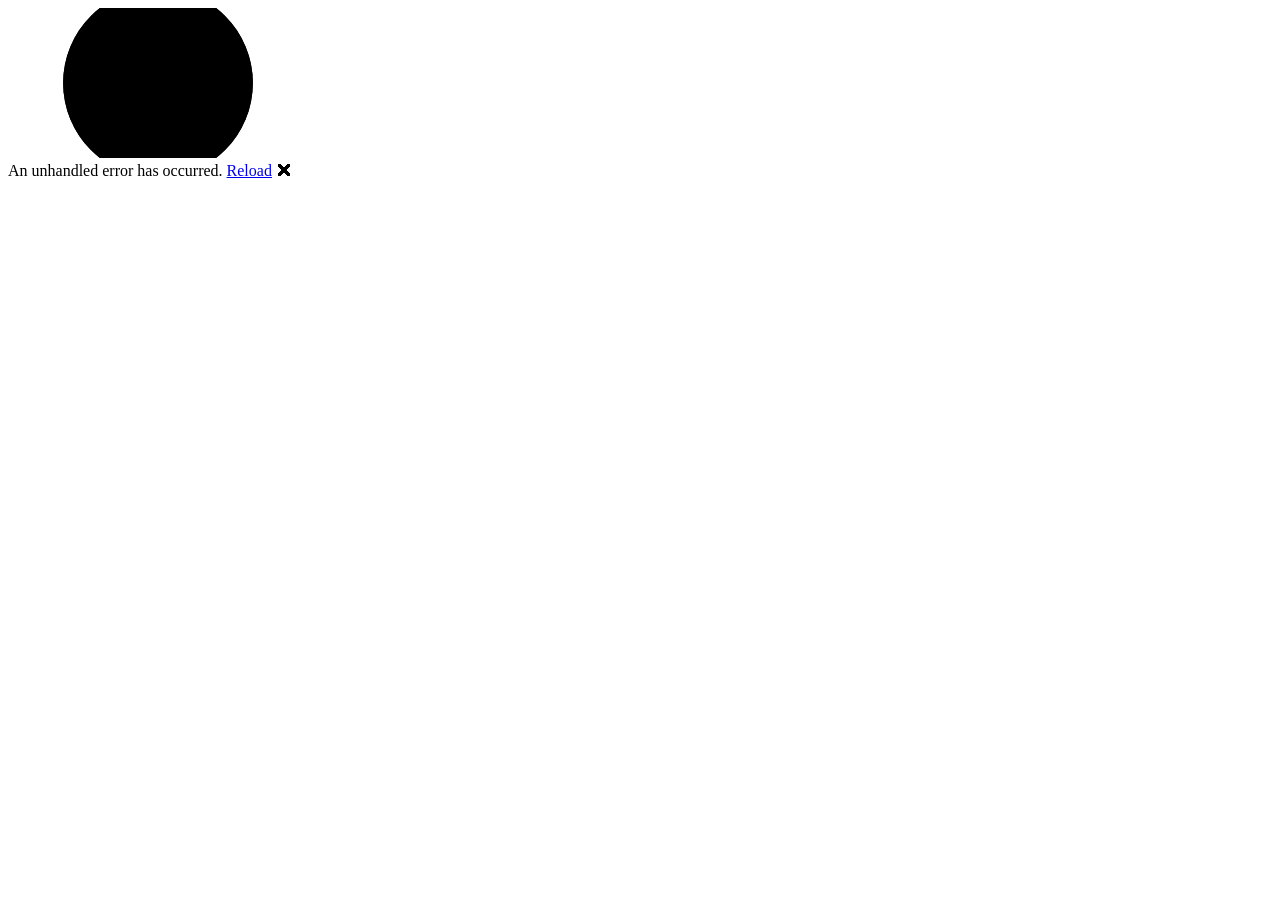
==== src/Casos.Web/wwwroot/index.html @ ffc03521 "chore: crea la solución con motor, interfaz PWA y CI Co-Authored-By: Claude Opus 5.5 <noreply@anthro" ====
<!DOCTYPE html>
<html lang="es">

<head>
    <meta charset="utf-8" />
    <meta name="viewport" content="width=device-width, initial-scale=1.0" />
    <title>Diseñador de casos de prueba</title>
    <base href="/" />
    <link rel="preload" id="webassembly" />
    <link rel="stylesheet" href="lib/bootstrap/dist/css/bootstrap.min.css" />
    <link rel="stylesheet" href="css/app.css" />
    <link rel="icon" type="image/png" href="favicon.png" />
    <link href="Casos.Web.styles.css" rel="stylesheet" />
    <link href="manifest.webmanifest" rel="manifest" />
    <link rel="apple-touch-icon" sizes="512x512" href="icon-512.png" />
    <link rel="apple-touch-icon" sizes="192x192" href="icon-192.png" />
    <script type="importmap"></script>
</head>

<body>
    <div id="app">
        <svg class="loading-progress">
            <circle r="40%" cx="50%" cy="50%" />
            <circle r="40%" cx="50%" cy="50%" />
        </svg>
        <div class="loading-progress-text"></div>
    </div>

    <div id="blazor-error-ui">
        An unhandled error has occurred.
        <a href="." class="reload">Reload</a>
        <span class="dismiss">🗙</span>
    </div>
    <script src="_framework/blazor.webassembly#[.{fingerprint}].js"></script>
    <script>navigator.serviceWorker.register('service-worker.js', { updateViaCache: 'none' });</script>
</body>

</html>
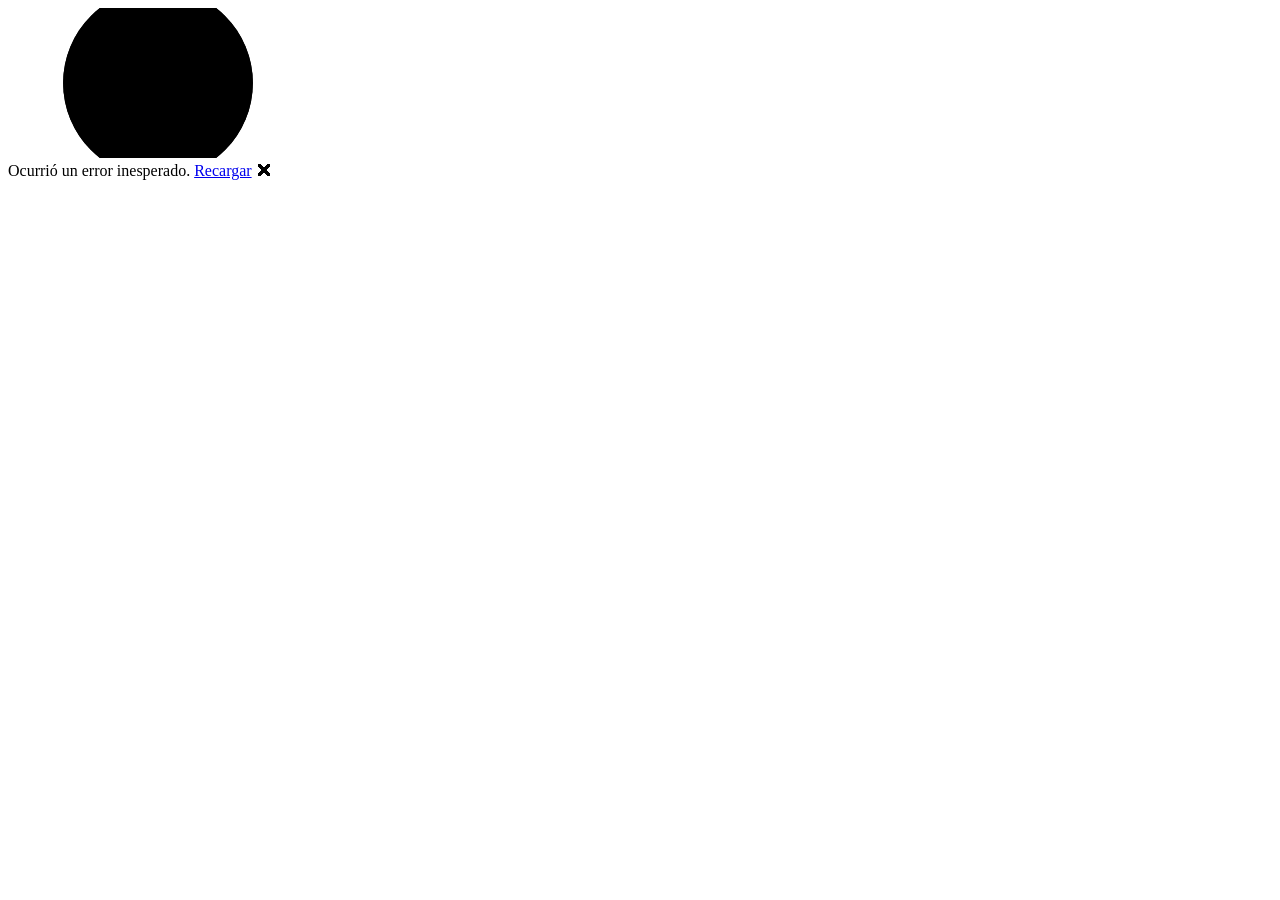
==== commit ec00efc5: "fix: traduce al español los textos de la plantilla Co-Authored-By: Claude Opus 5.5 <noreply@anthropi" ====
--- a/src/Casos.Web/wwwroot/index.html
+++ b/src/Casos.Web/wwwroot/index.html
@@ -7,7 +7,6 @@
     <title>Diseñador de casos de prueba</title>
     <base href="/" />
     <link rel="preload" id="webassembly" />
-    <link rel="stylesheet" href="lib/bootstrap/dist/css/bootstrap.min.css" />
     <link rel="stylesheet" href="css/app.css" />
     <link rel="icon" type="image/png" href="favicon.png" />
     <link href="Casos.Web.styles.css" rel="stylesheet" />
@@ -27,8 +26,8 @@
     </div>
 
     <div id="blazor-error-ui">
-        An unhandled error has occurred.
-        <a href="." class="reload">Reload</a>
+        Ocurrió un error inesperado.
+        <a href="." class="reload">Recargar</a>
         <span class="dismiss">🗙</span>
     </div>
     <script src="_framework/blazor.webassembly#[.{fingerprint}].js"></script>
--- a/src/Casos.Web/wwwroot/css/app.css
+++ b/src/Casos.Web/wwwroot/css/app.css
@@ -0,0 +1,186 @@
+/* Barlow (licencia SIL OFL 1.1, ver fonts/barlow/OFL.txt): títulos y números del diseño. */
+@font-face {
+    font-family: "Barlow";
+    font-style: normal;
+    font-weight: 400;
+    font-display: swap;
+    src: url("../fonts/barlow/barlow-latin-400-normal.woff2") format("woff2");
+}
+
+@font-face {
+    font-family: "Barlow";
+    font-style: normal;
+    font-weight: 600;
+    font-display: swap;
+    src: url("../fonts/barlow/barlow-latin-600-normal.woff2") format("woff2");
+}
+
+/* Valores del diseño: docs/diseno/maqueta.html */
+:root {
+    --fondo: #EEF1F4;
+    --superficie: #FFFFFF;
+    --borde: #D9DFE6;
+    --cabecera: #F3F5F8;
+    --tinta: #16213E;
+    --tenue: #55607A;
+    --invalido: #A24A16;
+    --invalido-trama: rgba(162, 74, 22, 0.16);
+    --trama-invalida: repeating-linear-gradient(45deg, var(--invalido-trama) 0 2px, transparent 2px 7px);
+
+    --fuente-titulos: "Barlow", "Segoe UI", system-ui, sans-serif;
+    --fuente-texto: "Segoe UI", system-ui, -apple-system, Roboto, sans-serif;
+    --tamano-pequeno: 13px;
+    --tamano-base: 15px;
+    --tamano-marca: 17px;
+    --tamano-titulo: 22px;
+
+    --espacio-1: 4px;
+    --espacio-2: 8px;
+    --espacio-3: 12px;
+    --espacio-4: 16px;
+    --espacio-6: 24px;
+    --espacio-12: 48px;
+
+    --radio: 8px;
+    --radio-control: 6px;
+    --grosor-control: 1.5px;
+    --grosor-foco: 3px;
+    --ancho-maximo: 1280px;
+}
+
+*, *::before, *::after {
+    box-sizing: border-box;
+}
+
+html, body {
+    margin: 0;
+}
+
+body {
+    background: var(--fondo);
+    color: var(--tinta);
+    font-family: var(--fuente-texto);
+    font-size: var(--tamano-base);
+    line-height: 1.5;
+}
+
+button, input, select {
+    font: inherit;
+    color: inherit;
+}
+
+h1, h2, h3 {
+    font-family: var(--fuente-titulos);
+    font-weight: 600;
+    line-height: 1.2;
+}
+
+/* FocusOnNavigate enfoca el h1 al cambiar de página; ahí el contorno solo distrae. */
+h1:focus {
+    outline: none;
+}
+
+:focus-visible {
+    outline: var(--grosor-foco) solid var(--tinta);
+    outline-offset: 2px;
+}
+
+a {
+    color: var(--tinta);
+}
+
+.visualmente-oculto {
+    position: absolute;
+    width: 1px;
+    height: 1px;
+    margin: -1px;
+    padding: 0;
+    overflow: hidden;
+    clip: rect(0 0 0 0);
+    white-space: nowrap;
+    border: 0;
+}
+
+.panel {
+    background: var(--superficie);
+    border: 1px solid var(--borde);
+    border-radius: var(--radio);
+}
+
+/* position: relative contiene a los textos ocultos (position: absolute); sin él estiran la página en el celular. */
+.desplazable {
+    position: relative;
+    overflow-x: auto;
+}
+
+.ayuda {
+    margin: var(--espacio-2) 0 0;
+    color: var(--tenue);
+    font-size: var(--tamano-pequeno);
+}
+
+.boton {
+    padding: var(--espacio-1) var(--espacio-4);
+    background: var(--superficie);
+    border: var(--grosor-control) solid var(--tinta);
+    border-radius: var(--radio-control);
+    color: var(--tinta);
+    font-weight: 600;
+    cursor: pointer;
+}
+
+/* Interfaz propia de Blazor (de la plantilla): aviso de error y progreso de carga. */
+#blazor-error-ui {
+    color-scheme: light only;
+    background: lightyellow;
+    bottom: 0;
+    box-shadow: 0 -1px 2px rgba(0, 0, 0, 0.2);
+    box-sizing: border-box;
+    display: none;
+    left: 0;
+    padding: 0.6rem 1.25rem 0.7rem 1.25rem;
+    position: fixed;
+    width: 100%;
+    z-index: 1000;
+}
+
+#blazor-error-ui .dismiss {
+    cursor: pointer;
+    position: absolute;
+    right: 0.75rem;
+    top: 0.5rem;
+}
+
+.loading-progress {
+    position: absolute;
+    display: block;
+    width: 8rem;
+    height: 8rem;
+    inset: 20vh 0 auto 0;
+    margin: 0 auto 0 auto;
+}
+
+.loading-progress circle {
+    fill: none;
+    stroke: var(--borde);
+    stroke-width: 0.6rem;
+    transform-origin: 50% 50%;
+    transform: rotate(-90deg);
+}
+
+.loading-progress circle:last-child {
+    stroke: var(--tinta);
+    stroke-dasharray: calc(3.141 * var(--blazor-load-percentage, 0%) * 0.8), 500%;
+    transition: stroke-dasharray 0.05s ease-in-out;
+}
+
+.loading-progress-text {
+    position: absolute;
+    text-align: center;
+    font-weight: bold;
+    inset: calc(20vh + 3.25rem) 0 auto 0.2rem;
+}
+
+.loading-progress-text:after {
+    content: var(--blazor-load-percentage-text, "Cargando");
+}
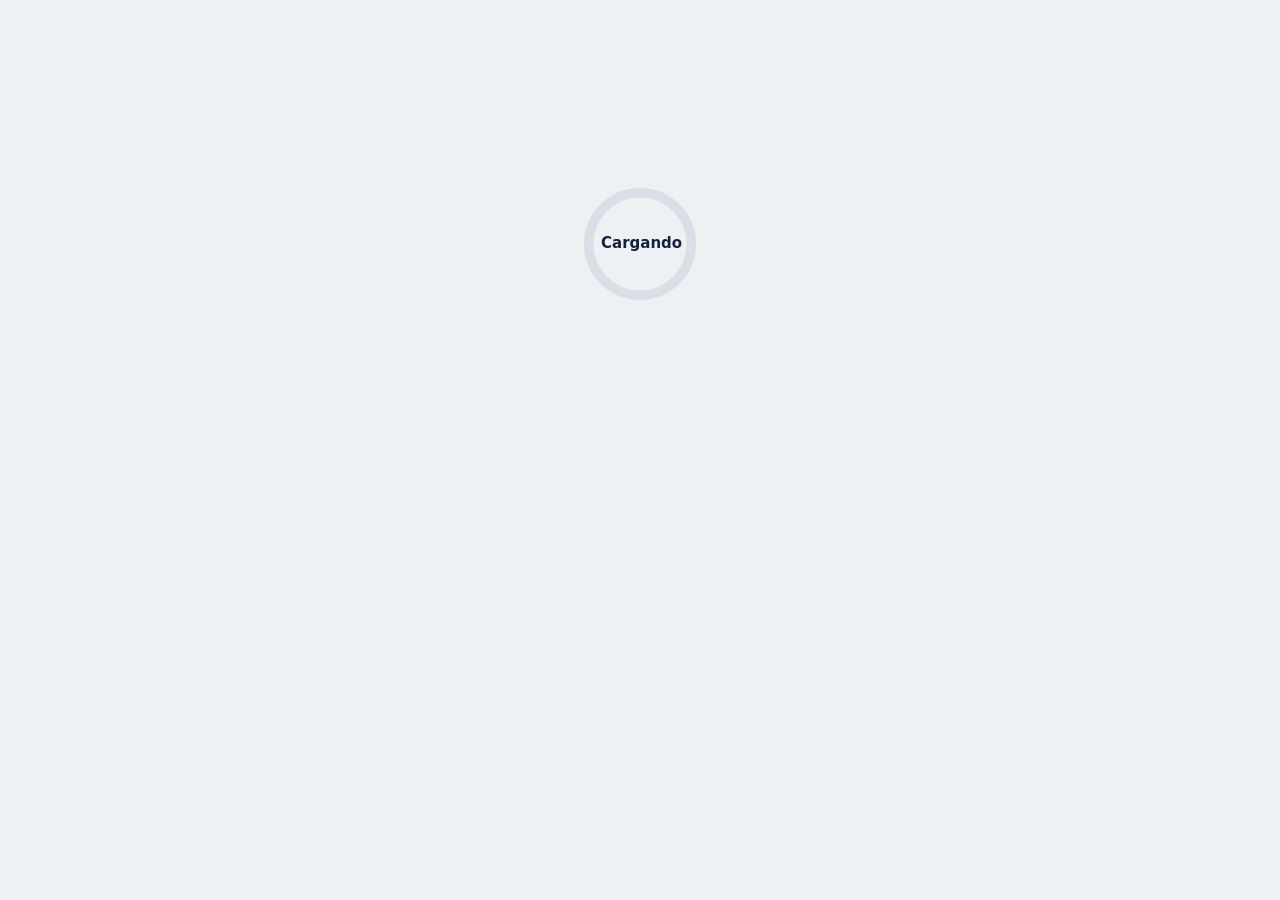
==== commit a2a4a618: "ci: publica la aplicación en GitHub Pages Co-Authored-By: Claude Opus 5.5 <noreply@anthropic.com>" ====
--- a/src/Casos.Web/wwwroot/index.html
+++ b/src/Casos.Web/wwwroot/index.html
@@ -5,7 +5,8 @@
     <meta charset="utf-8" />
     <meta name="viewport" content="width=device-width, initial-scale=1.0" />
     <title>Diseñador de casos de prueba</title>
-    <base href="/" />
+    <!-- Base relativa: "/" en local y "/disenador-casos-prueba/" en GitHub Pages, sin tocar el archivo publicado. -->
+    <base href="./" />
     <link rel="preload" id="webassembly" />
     <link rel="stylesheet" href="css/app.css" />
     <link rel="icon" type="image/png" href="favicon.png" />
--- a/src/Casos.Web/wwwroot/css/app.css
+++ b/src/Casos.Web/wwwroot/css/app.css
@@ -23,12 +23,17 @@
     --cabecera: #F3F5F8;
     --tinta: #16213E;
     --tenue: #55607A;
+    --valido: #256A80;
+    --valido-fondo: #D5EBF1;
+    --resalte: #F2B705;
+    --resalte-fondo: #FFF5D1;
     --invalido: #A24A16;
     --invalido-trama: rgba(162, 74, 22, 0.16);
     --trama-invalida: repeating-linear-gradient(45deg, var(--invalido-trama) 0 2px, transparent 2px 7px);
 
     --fuente-titulos: "Barlow", "Segoe UI", system-ui, sans-serif;
     --fuente-texto: "Segoe UI", system-ui, -apple-system, Roboto, sans-serif;
+    --fuente-codigo: "Cascadia Mono", Consolas, ui-monospace, monospace;
     --tamano-pequeno: 13px;
     --tamano-base: 15px;
     --tamano-marca: 17px;
@@ -40,6 +45,9 @@
     --espacio-4: 16px;
     --espacio-6: 24px;
     --espacio-12: 48px;
+
+    --tamano-icono: 11px;
+    --ancho-muestra: 20px;
 
     --radio: 8px;
     --radio-control: 6px;
@@ -117,6 +125,67 @@
     margin: var(--espacio-2) 0 0;
     color: var(--tenue);
     font-size: var(--tamano-pequeno);
+}
+
+.ayuda--arriba {
+    margin: 0 0 var(--espacio-2);
+}
+
+/* Íconos y celdas que comparten la leyenda y las vistas de los casos. */
+.icono,
+.muestra {
+    display: inline-block;
+    flex: none;
+    height: var(--tamano-icono);
+}
+
+.icono {
+    width: var(--tamano-icono);
+    background: var(--tinta);
+}
+
+.icono--particion {
+    border-radius: 50%;
+}
+
+.icono--limite {
+    clip-path: polygon(50% 0, 100% 100%, 0 100%);
+}
+
+.muestra {
+    width: var(--ancho-muestra);
+}
+
+.muestra--valida {
+    background: var(--valido-fondo);
+    border: 1px solid var(--valido);
+}
+
+.muestra--invalida {
+    background: repeating-linear-gradient(45deg, var(--invalido) 0 2px, var(--superficie) 2px 6px);
+    border: 1px solid var(--invalido);
+}
+
+.tecnica {
+    display: inline-flex;
+    align-items: center;
+    gap: var(--espacio-2);
+}
+
+.resultado {
+    font-weight: 600;
+}
+
+.resultado--acepta {
+    color: var(--valido);
+}
+
+.resultado--rechaza {
+    color: var(--invalido);
+}
+
+.vacio {
+    font-style: italic;
 }
 
 .boton {
